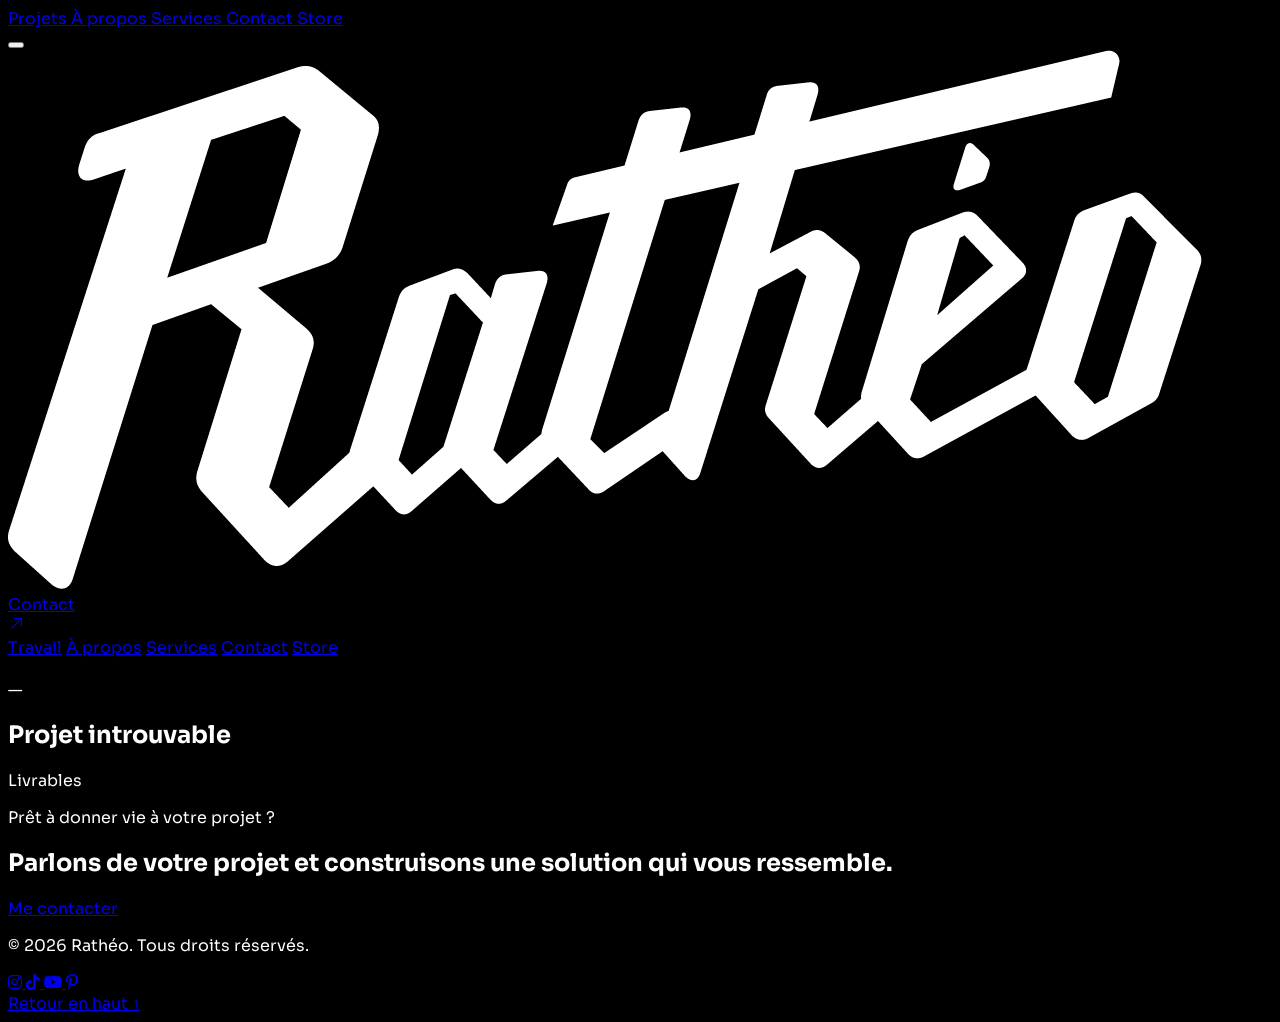
==== pages/projet.html @ c0c0cae2 "confirm" ====
<!DOCTYPE html>
<html lang="fr" class="scroll-smooth">

<head>
    <meta charset="UTF-8" />
    <meta name="description" content="Découvrez ce projet de design graphique réalisé par Rathéo Design.">
    <meta name="viewport" content="width=device-width, initial-scale=1.0" />
    <script src="https://cdn.jsdelivr.net/npm/@tailwindcss/browser@4"></script>
    <link rel="stylesheet" href="https://cdnjs.cloudflare.com/ajax/libs/font-awesome/6.5.2/css/all.min.css">
    <link rel="stylesheet" href="../css/style.css">
    <link rel="preconnect" href="https://fonts.googleapis.com">
    <link rel="preconnect" href="https://fonts.gstatic.com" crossorigin>
    <link
        href="https://fonts.googleapis.com/css2?family=Inter:ital,opsz,wght@0,14..32,100..900;1,14..32,100..900&family=Sora:wght@100..800&display=swap"
        rel="stylesheet">
</head>

<body id="top" class="bg-black text-white antialiased">

    <!-- Navbar -->
    <nav class="relative bg-black px-6 py-6 text-white md:px-10 lg:px-30 lg:py-8">

        <div class="grid grid-cols-3 items-center">

            <!-- Menu Desktop -->
            <div class="hidden items-center gap-5 lg:flex xl:gap-7">
                <a href="/#work" class="text-base transition-opacity hover:opacity-60">
                    Projets
                </a>
                <a href="/#about" class="text-base transition-opacity hover:opacity-60">
                    À propos
                </a>
                <a href="/#services" class="text-base transition-opacity hover:opacity-60">
                    Services
                </a>
                <a href="/#contact" class="text-base transition-opacity hover:opacity-60">
                    Contact
                </a>
                <a href="https://creativemockup.store" target="_blank"
                    class="text-base transition-opacity hover:opacity-60">
                    Store
                </a>
            </div>

            <!-- Bouton Menu Mobile -->
            <div class="flex lg:hidden">
                <button id="menu-button" type="button" aria-label="Ouvrir le menu" aria-expanded="false"
                    class="flex items-center gap-2 text-sm">
                    <span class="flex flex-col gap-1">
                        <span class="block h-px w-5 bg-white"></span>
                        <span class="block h-px w-5 bg-white"></span>
                    </span>
                </button>
            </div>

            <!-- Logo centré -->
            <div class="flex justify-center">
                <a href="/" class="block">
                    <img class="w-20 md:w-24" src="../images/Logo_ratheo.png" alt="Logo Ratheo">
                </a>
            </div>

            <!-- Bouton Contact Desktop -->
            <div class="hidden items-center justify-end lg:flex">
                <a href="#contact"
                    class="rounded-full bg-white px-6 py-3 text-sm font-medium text-black transition-all duration-300 hover:bg-white/80">
                    Contact
                </a>
            </div>

            <!-- Bouton Contact Mobile -->
            <div class="flex items-center justify-end lg:hidden">
                <!-- Bouton Contact mobile -->
                <a href="#contact" aria-label="Contact"
                    class="ml-auto flex h-10 w-10 items-center justify-center rounded-full bg-white text-black transition-transform duration-300 hover:scale-105 md:hidden">
                    <svg width="17" height="17" viewBox="0 0 24 24" fill="none" stroke="currentColor" stroke-width="1.5"
                        stroke-linecap="round" stroke-linejoin="round" aria-hidden="true">
                        <path d="M5 19L19 5"></path>
                        <path d="M9 5h10v10"></path>
                    </svg>
                </a>
            </div>

        </div>

        <!-- Menu Mobile -->
        <div id="mobile-menu" class="hidden border-t border-white/10 pt-6 lg:hidden">
            <div class="flex flex-col gap-5">
                <a href="#work" class="text-2xl">Travail</a>
                <a href="#about" class="text-2xl">À propos</a>
                <a href="#services" class="text-2xl">Services</a>
                <a href="#contact" class="text-2xl">Contact</a>
                <a href="#" class="text-2xl">Store</a>
            </div>
        </div>

    </nav>

    <main>

        <!-- Image principale -->
        <section class="px-6 py-10 md:px-10 lg:px-24">
            <div class="mx-auto max-w-7xl">

                <div class="aspect-[16/9] overflow-hidden bg-white/5">
                    <img id="project-cover" src="" alt="" class="h-full w-full object-cover object-center">
                </div>

            </div>
        </section>


        <!-- Introduction du projet -->
        <section class="px-6 pb-16 md:px-10 md:pb-24 md:pt-10 lg:px-24">
            <div class="mx-auto max-w-7xl">

                <div class="mb-8 flex items-center gap-4 text-xs uppercase tracking-[0.2em] text-white/40">
                    <span id="project-category"></span>
                    <span>—</span>
                    <span id="project-year"></span>
                </div>

                <h1 id="project-title"
                    class="max-w-6xl text-2xl font-medium leading-[0.95] tracking-[-0.05em] md:text-7xl lg:text-5xl">
                </h1>

                <div id="project-description" class="mt-8 max-w-2xl text-sm leading-relaxed text-white/50 md:text-base">
                </div>

            </div>
        </section>


        <!-- Galerie -->
        <section class="px-6 pb-10 md:px-10 md:pb-20 lg:px-24">
            <div id="project-gallery" class="mx-auto grid max-w-7xl grid-cols-1 gap-6">
            </div>
        </section>

        <!-- Livrables -->
        <section class="px-6 pb-10 md:px-10 md:pb-24 lg:px-24">
            <div class="mx-auto max-w-7xl pt-8">

                <div class="flex flex-col justify-between gap-6 md:flex-row md:items-start">

                    <!-- Titre -->
                    <div>
                        <p class="text-xs uppercase tracking-[0.2em] text-white/40">
                            Livrables
                        </p>
                    </div>

                    <!-- Contenu -->
                    <div>
                        <p id="project-deliverables"
                            class="max-w-xl text-sm leading-relaxed text-white/60 md:text-base">
                        </p>
                    </div>

                </div>

            </div>
        </section>


        <!-- Explorer d'autres projets -->
        <section class="px-6 pb-24 md:px-10 md:pb-32 lg:px-24">
            <div
                class="mx-auto flex max-w-7xl flex-col items-start justify-between gap-8 border-t border-white/10 pt-8 md:flex-row md:items-center">

                <div class="lg:w-1/2">
                    <p class="text-sm text-white/40">Prêt à donner vie à votre projet ?</p>
                    <h2 class="mt-2 text-2xl font-medium tracking-tight text-white md:text-3xl">
                        Parlons de votre projet et construisons une solution qui vous ressemble.
                    </h2>
                </div>

                <a href="../index.html#contact"
                    class="inline-flex items-center justify-center rounded-full bg-white px-6 py-3 text-sm font-medium text-black transition hover:bg-white/80">
                    Me contacter
                </a>

            </div>
        </section>

    </main>

    <script src="../js/project.js"></script>
    <script src="../js/menu_responsive.js"></script>

    <!-- Footer -->
    <footer class="bg-black px-6 py-10 text-white md:px-10 lg:px-24">
        <div class="mx-auto grid grid-cols-1 items-center gap-7 sm:grid-cols-3 sm:gap-0">

            <!-- Copyright -->
            <div class="justify-self-center sm:justify-self-start">
                <p class="text-center text-xs text-white/40 sm:text-left sm:text-sm">
                    © 2026 Rathéo. Tous droits réservés.
                </p>
            </div>

            <!-- Réseaux sociaux -->
            <div class="flex items-center justify-center gap-5 text-lg text-white/50">

                <!-- Instagram -->
                <a href="#" aria-label="Instagram" target="_blank" rel="noopener noreferrer"
                    class="transition-colors duration-300 hover:text-white">
                    <i class="fa-brands fa-instagram"></i>
                </a>

                <!-- TikTok -->
                <a href="#" aria-label="TikTok" target="_blank" rel="noopener noreferrer"
                    class="transition-colors duration-300 hover:text-white">
                    <i class="fa-brands fa-tiktok"></i>
                </a>

                <!-- YouTube -->
                <a href="#" aria-label="YouTube" target="_blank" rel="noopener noreferrer"
                    class="transition-colors duration-300 hover:text-white">
                    <i class="fa-brands fa-youtube"></i>
                </a>

                <!-- Pinterest -->
                <a href="#" aria-label="Pinterest" target="_blank" rel="noopener noreferrer"
                    class="transition-colors duration-300 hover:text-white">
                    <i class="fa-brands fa-pinterest-p"></i>
                </a>

            </div>

            <!-- Retour en haut -->
            <div class="justify-self-center sm:justify-self-end">
                <a href="#" class="text-xs text-white/40 transition-colors duration-300 hover:text-white sm:text-sm">
                    Retour en haut ↑
                </a>
            </div>

        </div>
    </footer>

</body>

</html>
---- css/style.css ----
* {
  font-family: "Sora", sans-serif;
}

body{
    background-color : black;
    color : white
}

html {
    scroll-behavior: auto;
}

/* Protection générale des images */
img {
    -webkit-user-drag: none;
    -webkit-user-select: none;
    user-select: none;
    pointer-events: none;
}
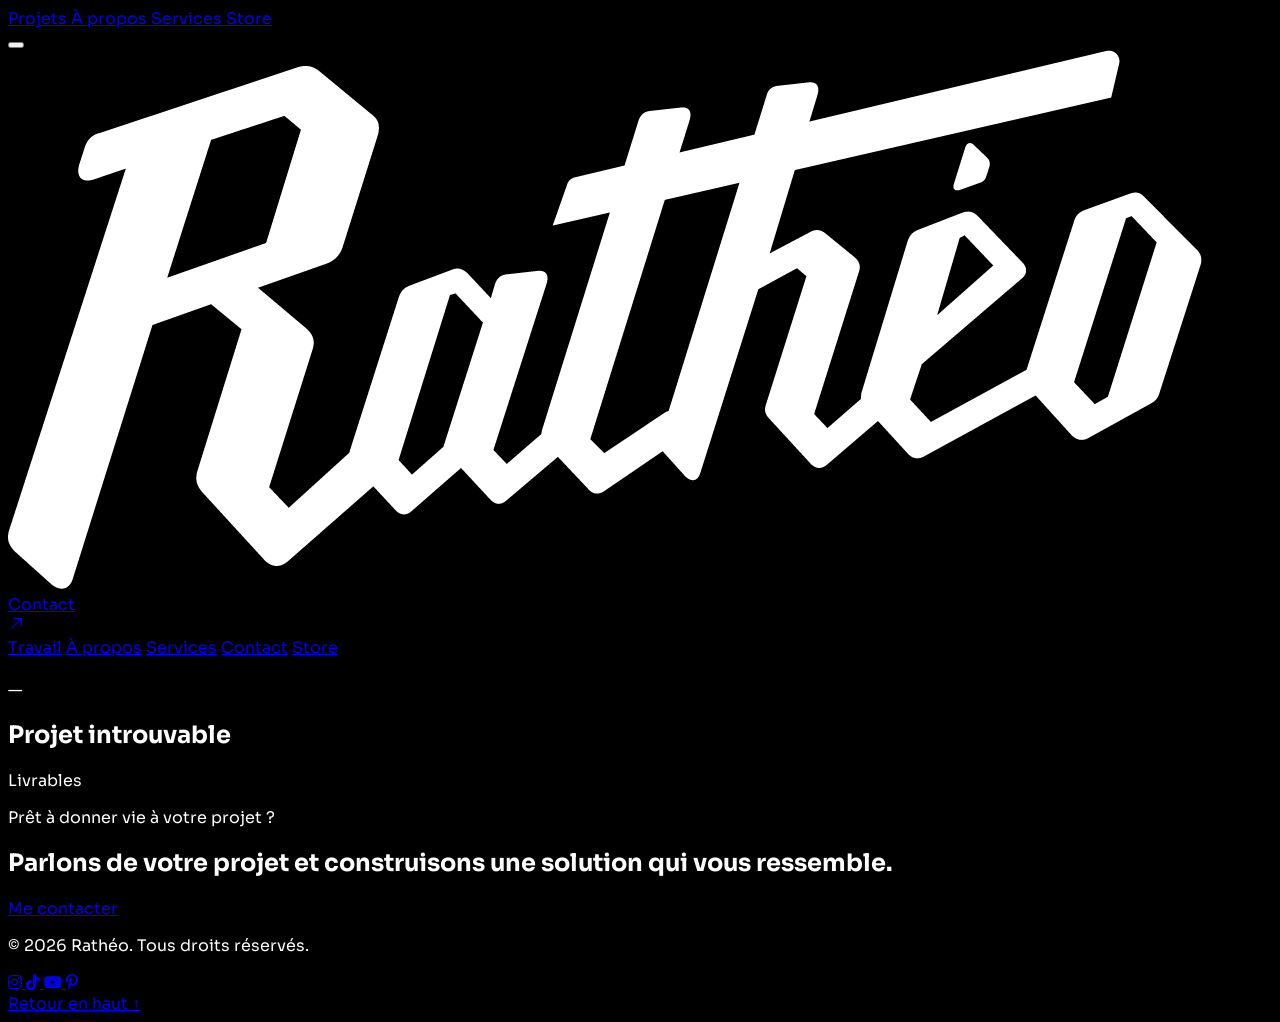
==== commit 7e5880f7: "Update projet.html" ====
--- a/pages/projet.html
+++ b/pages/projet.html
@@ -33,9 +33,6 @@
                 <a href="/#services" class="text-base transition-opacity hover:opacity-60">
                     Services
                 </a>
-                <a href="/#contact" class="text-base transition-opacity hover:opacity-60">
-                    Contact
-                </a>
                 <a href="https://creativemockup.store" target="_blank"
                     class="text-base transition-opacity hover:opacity-60">
                     Store
@@ -62,7 +59,7 @@
 
             <!-- Bouton Contact Desktop -->
             <div class="hidden items-center justify-end lg:flex">
-                <a href="#contact"
+                <a href="/#contact"
                     class="rounded-full bg-white px-6 py-3 text-sm font-medium text-black transition-all duration-300 hover:bg-white/80">
                     Contact
                 </a>
@@ -240,4 +237,4 @@
 
 </body>
 
-</html>+</html>
